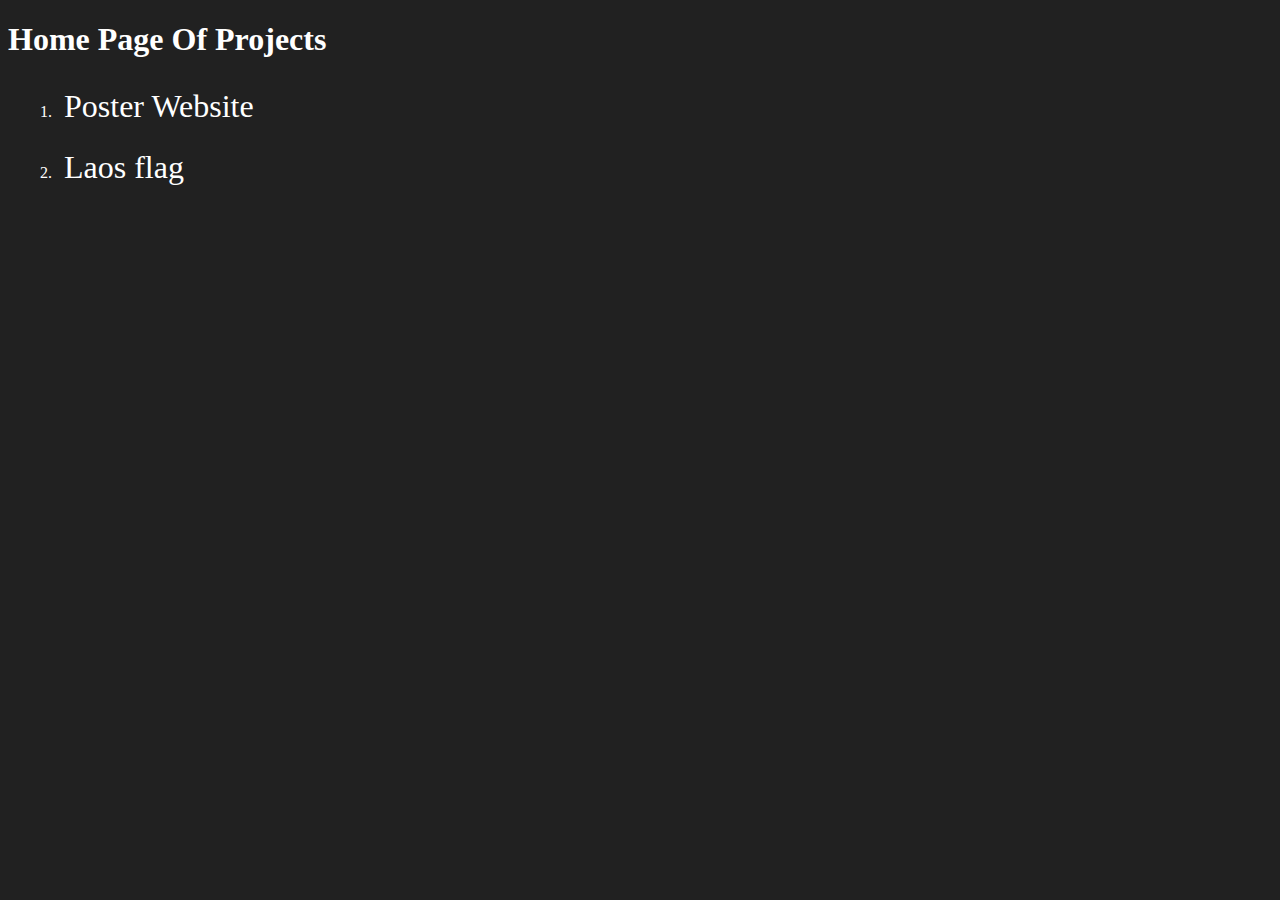
==== index.html @ 1166b170 "home page to visit all project" ====
<!DOCTYPE html>
<html lang="en">
  <head>
    <meta charset="UTF-8" />
    <meta name="viewport" content="width=device-width, initial-scale=1.0" />
    <title>Home Page</title>
    <style>
      a {
        color: #ffffff;
        text-decoration: none;
        font-size: 2rem;
      }
      li {
        padding: 0.5rem;
        margin: 0.5rem;
      }
    </style>
  </head>
  <body style="background-color: #212121; color: #ffffff">
    <h1>Home Page Of Projects</h1>

    <ol>
      <li><a href="/projects/poster-website/index.html">Poster Website</a></li>
      <li>
        <a href="/projects/the-flag/index.html">Laos flag</a>
      </li>
    </ol>
  </body>
</html>
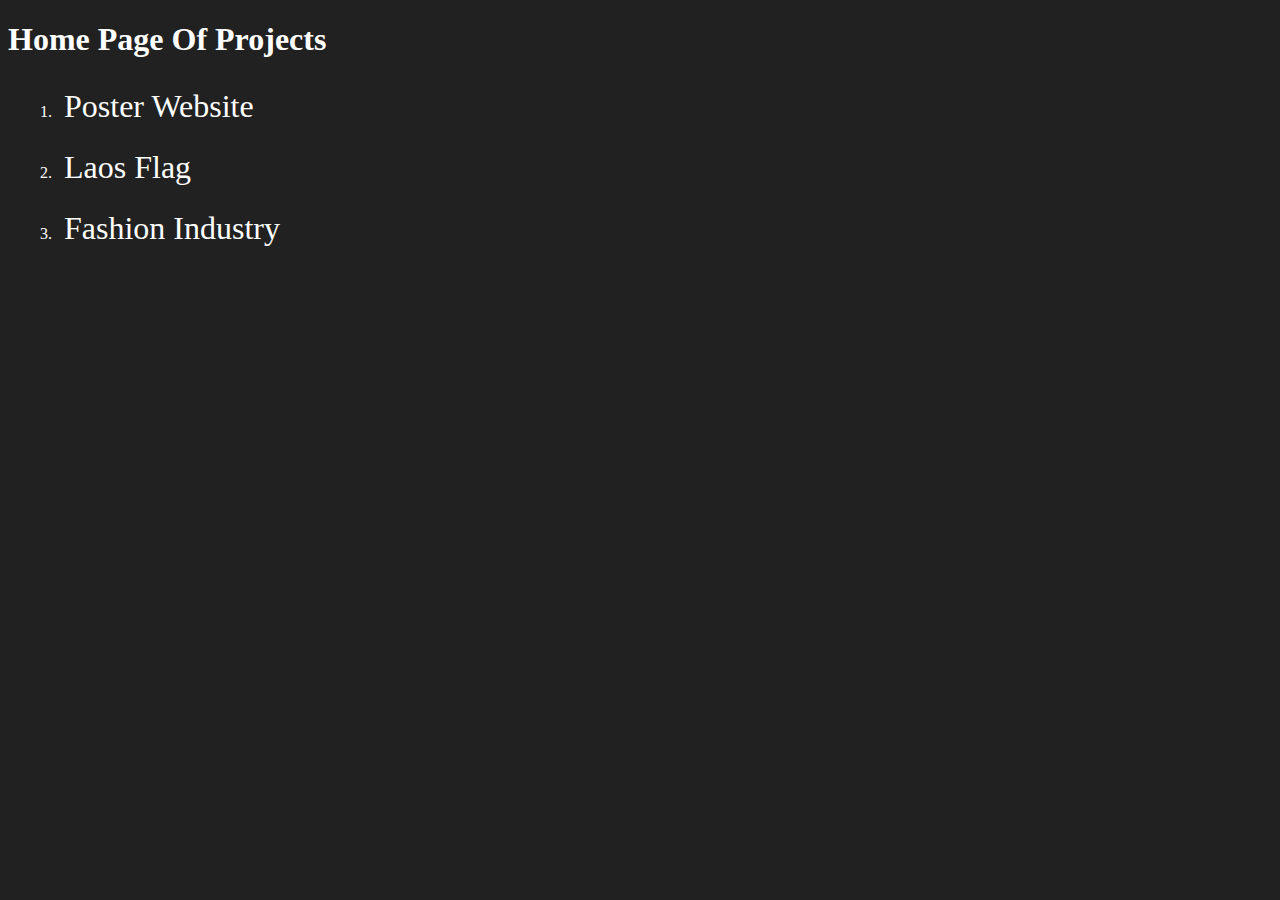
==== commit 29f94702: "reponsive website-grid-models" ====
--- a/index.html
+++ b/index.html
@@ -9,6 +9,7 @@
         color: #ffffff;
         text-decoration: none;
         font-size: 2rem;
+        text-transform: capitalize;
       }
       li {
         padding: 0.5rem;
@@ -24,6 +25,9 @@
       <li>
         <a href="/projects/the-flag/index.html">Laos flag</a>
       </li>
+      <li>
+        <a href="/projects/agency-website/index.html">fashion industry</a>
+      </li>
     </ol>
   </body>
 </html>
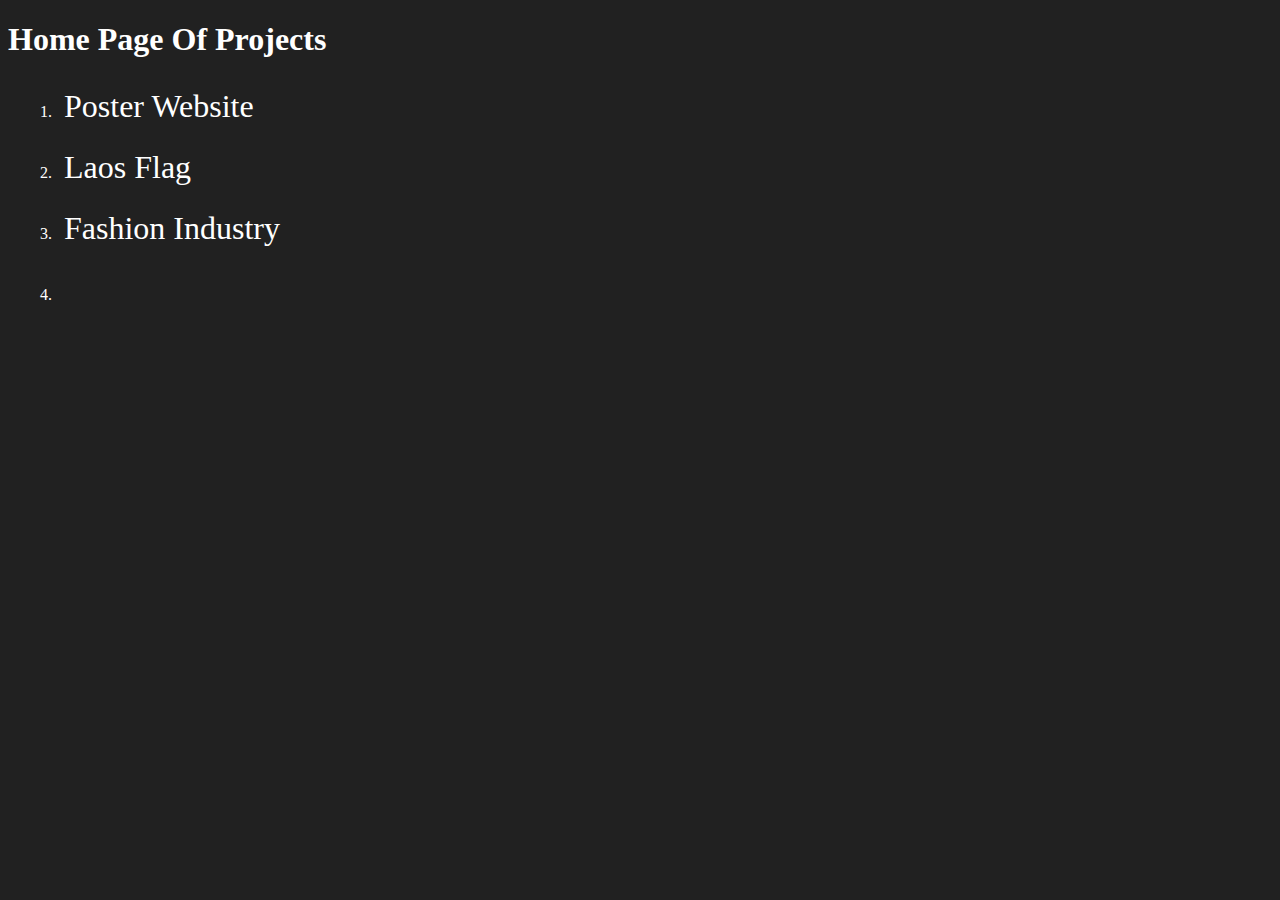
==== commit 13d848f8: "grid-flex-display" ====
--- a/index.html
+++ b/index.html
@@ -28,6 +28,7 @@
       <li>
         <a href="/projects/agency-website/index.html">fashion industry</a>
       </li>
+      <li><a href="/projects/mondrian-project/index.html"></a></li>
     </ol>
   </body>
 </html>
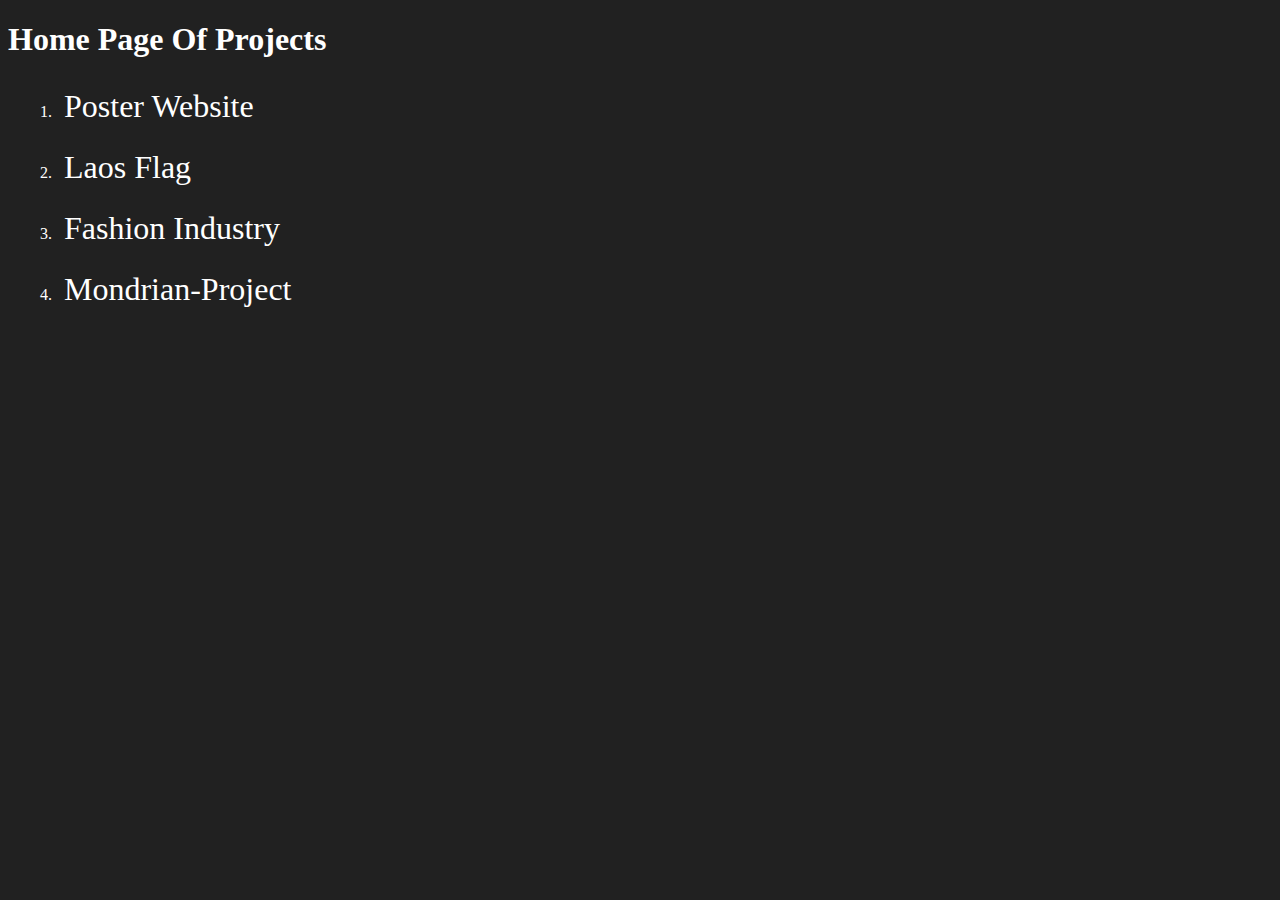
==== commit 4e483e6d: "home file" ====
--- a/index.html
+++ b/index.html
@@ -28,7 +28,9 @@
       <li>
         <a href="/projects/agency-website/index.html">fashion industry</a>
       </li>
-      <li><a href="/projects/mondrian-project/index.html"></a></li>
+      <li>
+        <a href="/projects/mondrian-project/index.html">mondrian-project</a>
+      </li>
     </ol>
   </body>
 </html>
